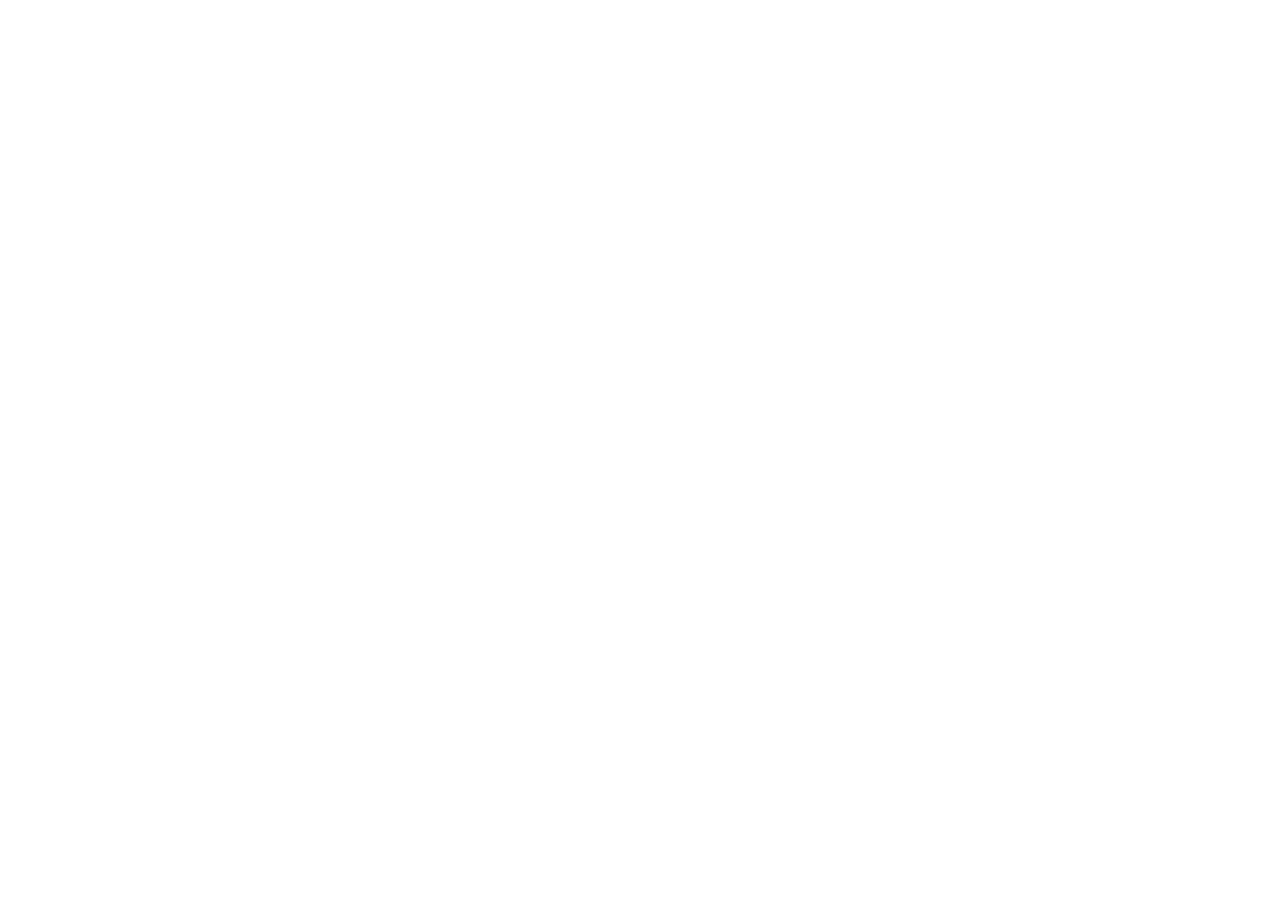
==== index.html @ 78acabd1 "Add files via upload" ====
<!DOCTYPE html>
<html lang="en">
<head>
    <meta charset="UTF-8">
    <meta name="viewport" content="width=device-width, initial-scale=1.0">
    <title>MultiplayerGame</title>
    <link rel="shortcut icon" href="data/favicon.svg" type="image/x-icon">
    <link rel="stylesheet" href="script/style.css"></link>
    <script src="https://unpkg.com/pixi.js@7.x/dist/pixi.min.js"></script>
    <script src="https://cdnjs.cloudflare.com/ajax/libs/seedrandom/3.0.5/seedrandom.min.js"></script>
    <script src="https://cdn.jsdelivr.net/npm/simplex-noise@4.0.1/dist/esm/simplex-noise.js"></script>
    <script src="https://cdn.jsdelivr.net/npm/gsap@3.15/dist/gsap.min.js"></script>
    <script type="module">
        import { createNoise2D } from "https://cdn.jsdelivr.net/npm/simplex-noise@4.0.1/+esm";
        window.createNoise2D = createNoise2D;
    </script>
    <script src="script/noise.js" defer></script>
    <script src="script/script.js" defer></script>
</head>
<body>
    <div class="game" id="game"></div>
    <canvas class="perlinNoise" id="perlinNoise"></canvas>
</body>
</html>
---- script/style.css ----
body{
    margin: 0;
    padding: 0;
}

.game{
    width:100%;
    height: 100%;
    position: fixed;
    top: 0;
    left: 0;
}

.game canvas{
    width: 100%;
    height: 100%;
}

.perlinNoise{
    width:800px;
    height: 800px;
    position: fixed;
    top: 50px;
    left: 50px;
    border: 1px solid red;
    display: none;
}
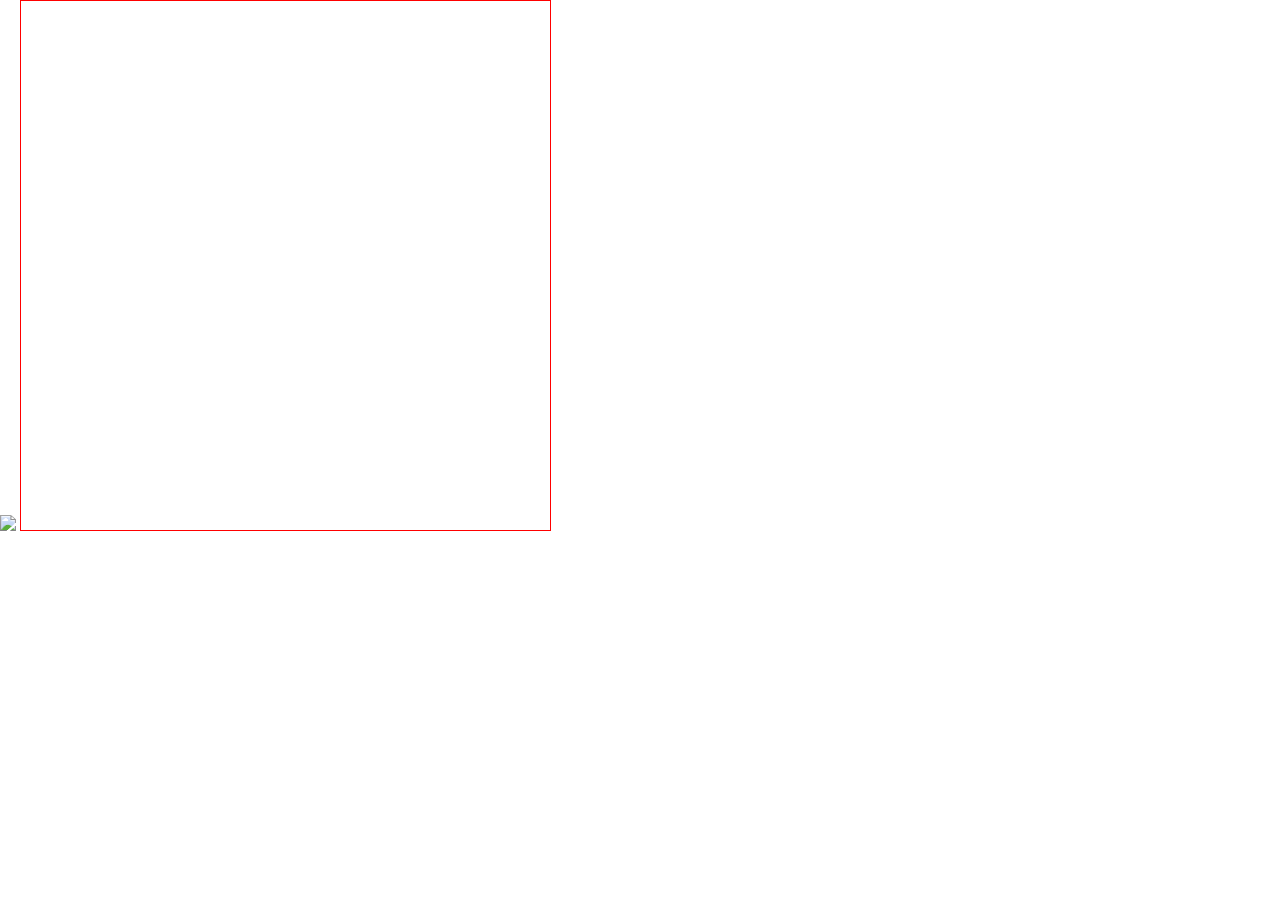
==== commit 2e490142: "Add files via upload" ====
--- a/index.html
+++ b/index.html
@@ -14,11 +14,21 @@
         import { createNoise2D } from "https://cdn.jsdelivr.net/npm/simplex-noise@4.0.1/+esm";
         window.createNoise2D = createNoise2D;
     </script>
-    <script src="script/noise.js" defer></script>
     <script src="script/script.js" defer></script>
+    <script src="script/mechanics.js" defer></script>
 </head>
 <body>
     <div class="game" id="game"></div>
     <canvas class="perlinNoise" id="perlinNoise"></canvas>
+    <div class="menu">
+        <img src="data/tileHexRGB.png">
+        <img src="data/grasslandTexture.png" id="grasslandTexture" style="display: none;">
+        <img src="data/sandTexture.png" id="sandTexture" style="display: none;">
+        <img src="data/oceanTexture.png" id="oceanTexture" style="display: none;">
+        <img src="data/tileHexMask.png" id="blendMask" style="display: none;">
+        <img src="data/tileHexBlendRGB.png" id="blendImg" style="display: none;">
+        <canvas class="blendHex" id="canvasWarp"></canvas>
+    </div>
+    
 </body>
 </html>
--- a/script/style.css
+++ b/script/style.css
@@ -27,3 +27,16 @@
     display: none;
 }
 
+.menu{
+    width:100%;
+    height:100%;
+    position: fixed;
+    top:0;
+    left:0;
+}
+
+.blendHex{
+    width: 529px;
+    height:529px;
+    border: 1px solid red;
+}
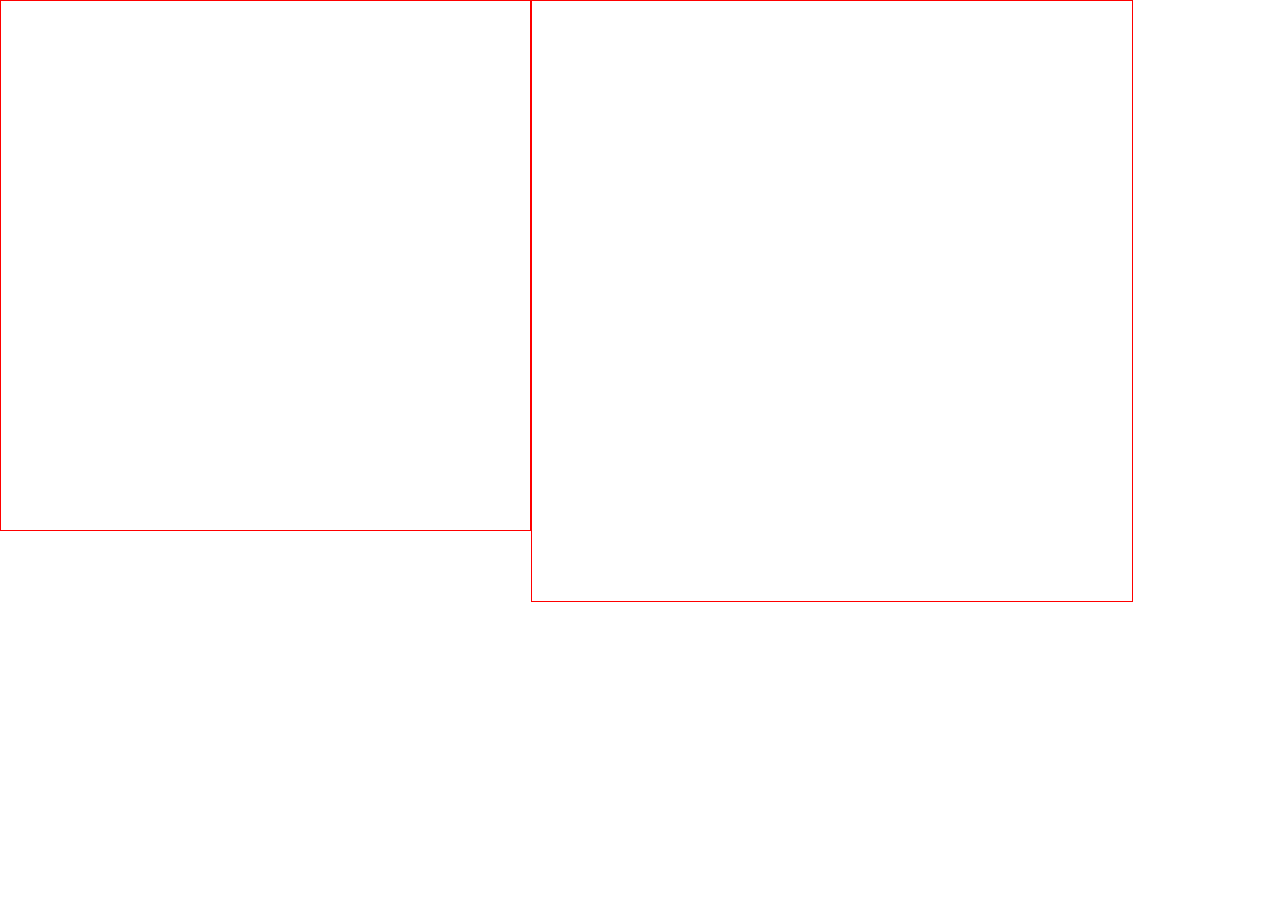
==== commit d7d6e6c6: "Add files via upload" ====
--- a/index.html
+++ b/index.html
@@ -10,18 +10,34 @@
     <script src="https://cdnjs.cloudflare.com/ajax/libs/seedrandom/3.0.5/seedrandom.min.js"></script>
     <script src="https://cdn.jsdelivr.net/npm/simplex-noise@4.0.1/dist/esm/simplex-noise.js"></script>
     <script src="https://cdn.jsdelivr.net/npm/gsap@3.15/dist/gsap.min.js"></script>
+    <script type="importmap">
+        {
+        "imports": {
+                "three": "https://cdn.jsdelivr.net/npm/three@0.185.1/build/three.module.js",
+                "three/addons/": "https://cdn.jsdelivr.net/npm/three@0.185.1/examples/jsm/"
+            }
+        }
+    </script>
     <script type="module">
         import { createNoise2D } from "https://cdn.jsdelivr.net/npm/simplex-noise@4.0.1/+esm";
+        import * as th from 'three';
+        import { OrbitControls } from 'three/addons/controls/OrbitControls.js';
+        import { GUI } from 'three/addons/libs/lil-gui.module.min.js';
+
+        window.THREE=th;
+        window.GUI=GUI
+        window.OrbitControls=OrbitControls;
         window.createNoise2D = createNoise2D;
     </script>
+    <script src="script/3d.js" defer></script>
     <script src="script/script.js" defer></script>
     <script src="script/mechanics.js" defer></script>
 </head>
 <body>
     <div class="game" id="game"></div>
     <canvas class="perlinNoise" id="perlinNoise"></canvas>
-    <div class="menu">
-        <img src="data/tileHexRGB.png">
+    <div class="menu" style="/*display: none;*/">
+        <img src="data/tileHexRGB.png" style="display: none;">
         <img src="data/grasslandTexture.png" id="grasslandTexture" style="display: none;">
         <img src="data/sandTexture.png" id="sandTexture" style="display: none;">
         <img src="data/oceanTexture.png" id="oceanTexture" style="display: none;">
@@ -29,6 +45,9 @@
         <img src="data/tileHexBlendRGB.png" id="blendImg" style="display: none;">
         <canvas class="blendHex" id="canvasWarp"></canvas>
     </div>
+    <div class="div3d" style="/*display: none;*/">
+        <canvas class="div3d-canvas" id="div3d-canvas"></canvas>
+    </div>
     
 </body>
 </html>
--- a/script/style.css
+++ b/script/style.css
@@ -39,4 +39,20 @@
     width: 529px;
     height:529px;
     border: 1px solid red;
+    image-rendering: pixelated;
+}
+
+.div3d{
+    width:100%;
+    height:100%;
+    position: fixed;
+    top:0;
+    left:0;
+}
+
+.div3d-canvas{
+    transform: translateX(531px);
+    width: 600px;
+    height:600px;
+    border: 1px solid red;
 }
